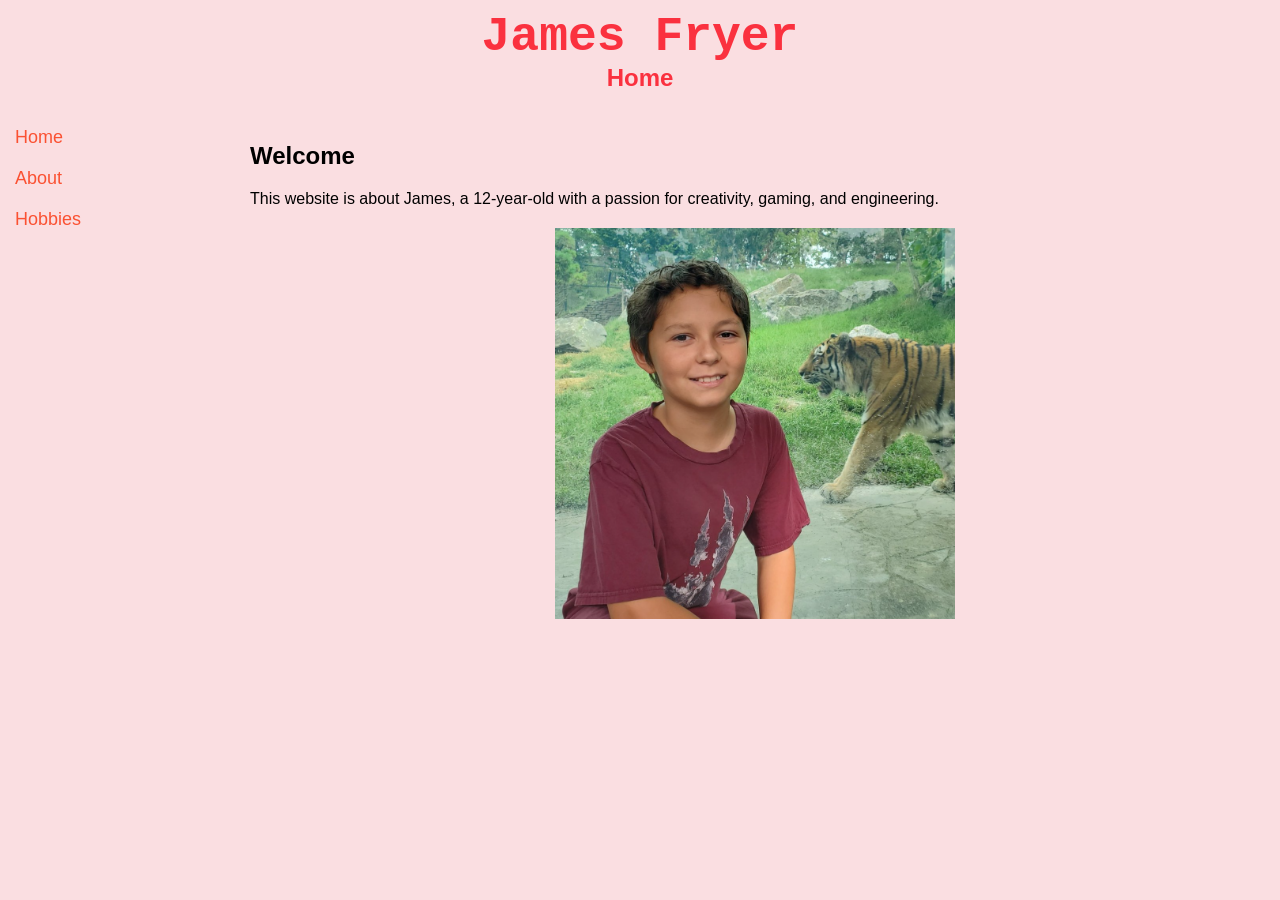
==== index.html @ 167870e2 "Upload the basic Biosite starting pages" ====
<!DOCTYPE html>
<html lang="en">
<head>
    <meta charset="UTF-8">
    <title>James Biography</title>
    <link rel="stylesheet" href="james.css">
</head>
<body>

<header>
    <h1 class="main-title">James Fryer</h1>
    <h2 class="sub-title">Home</h2>
</header>

<div class="container">
    <nav>
        <a href="index.html">Home</a>
        <a href="about.html">About</a>
        <a href="hobbies.html">Hobbies</a>
    </nav>

    <main>
        <h2>Welcome</h2>        
        <p>This website is about James, a 12-year-old with a passion for creativity, gaming, and engineering.</p>
        <img src="photos/profile.png" alt="James Profile Picture" class="center-img">
    </main>
</div>

</body>
</html>
---- james.css ----
body {
    background-color: #FADEE1;
    font-family: Arial, sans-serif;
    margin: 0;
}

header {
    text-align: center;
    padding: 10px;
}

.main-title {
    font-size: 48px;
    color: #FA313F;
    font-family: "Courier New";
    margin: 0;
}

.sub-title {
    font-size: 24px;
    color: #FA313F;
    margin: 0;
}

.container {
    display: flex;
}

nav {
    width: 200px;
    display: flex;
    flex-direction: column;
    padding: 15px;
}

nav a {
    color: #FA5132;
    margin: 10px 0;
    text-decoration: none;
    font-size: 18px;
    display: block;
}

nav a:visited {
    color: #DD32FA;
}

main {
    flex: 1;
    padding: 20px;
}

.center-img {
    display: block;
    margin: 20px auto;
    width: 400px;
}

.gallery {
    display: flex;
    justify-content: space-between;
    margin-top: 20px;
}

.gallery img {
    width: 30%;
    border-radius: 10px;
}

.float-img {
    float: right;
    width: 180px;
    margin: 10px;
    border-radius: 10px;
}

.float-img.top {
    margin-top: 0;
}

.float-img.middle {
    margin-top: 40px;
}

.float-img.bottom {
    margin-top: 40px;
}

.float-left {
    float: left;
    width: 180px;
    margin: 10px;
    border-radius: 10px;
}

main::after {
    content: "";
    display: block;
    clear: both;
}

.clear {
    clear: right;
}
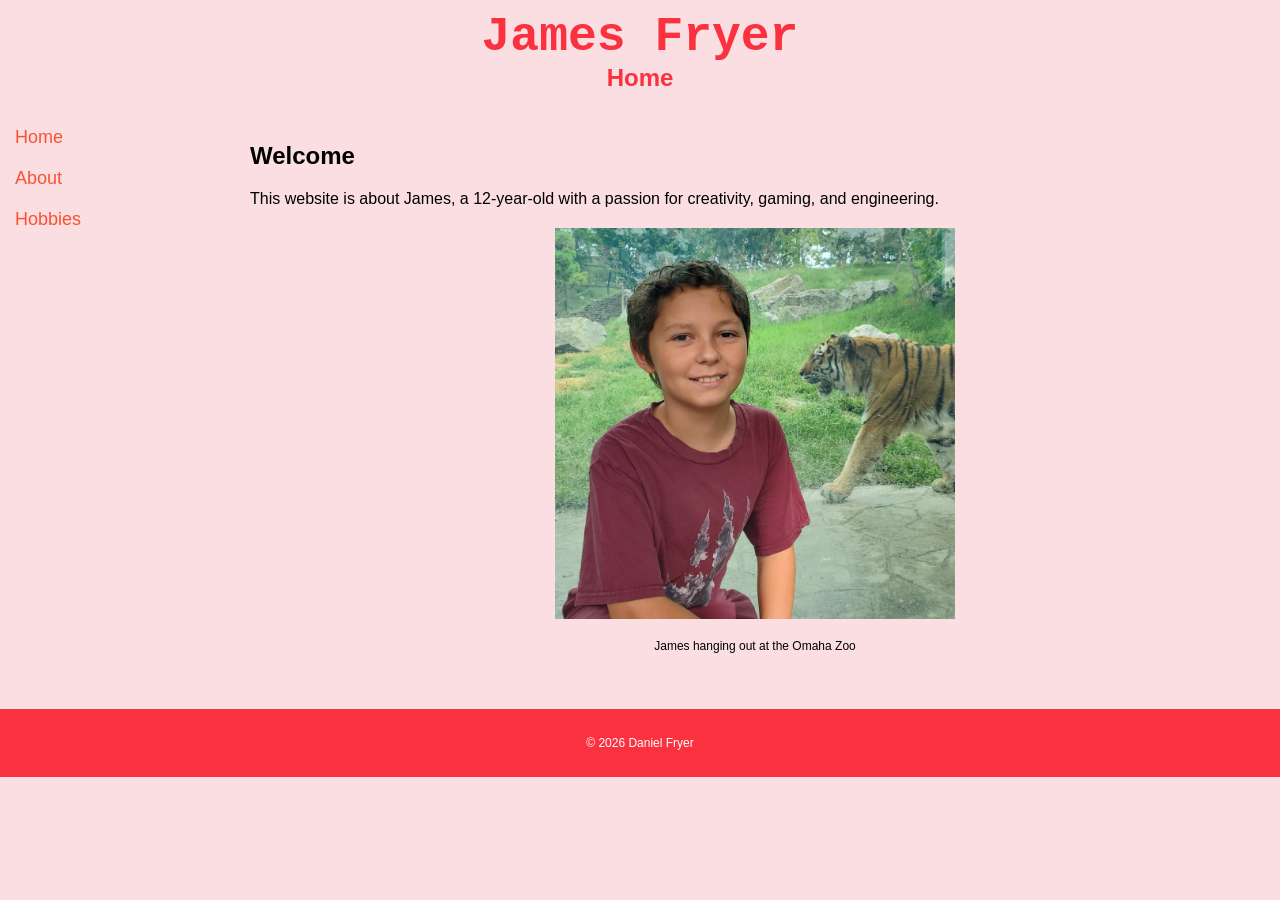
==== commit c5eb8cb3: "Update the bio site for mod 7" ====
--- a/index.html
+++ b/index.html
@@ -1,6 +1,10 @@
 <!DOCTYPE html>
 <html lang="en">
 <head>
+    <!-- 
+        Name: Daniel Fryer
+        CSD 340 Assignment 6.3 index
+    -->
     <meta charset="UTF-8">
     <title>James Biography</title>
     <link rel="stylesheet" href="james.css">
@@ -22,9 +26,16 @@
     <main>
         <h2>Welcome</h2>        
         <p>This website is about James, a 12-year-old with a passion for creativity, gaming, and engineering.</p>
-        <img src="photos/profile.png" alt="James Profile Picture" class="center-img">
+        <figure>
+            <img src="photos/profile.png" alt="James Profile Picture" class="center-img">
+            <figcaption>James hanging out at the Omaha Zoo</figcaption>
+        </figure>
     </main>
 </div>
 
+<footer>
+    <p>&copy; 2026 Daniel Fryer</p>
+</footer>
+
 </body>
 </html>
--- a/james.css
+++ b/james.css
@@ -1,3 +1,9 @@
+/*
+<!-- 
+        Name: Daniel Fryer
+        CSD 340 Assignment 6.3 css
+    -->
+*/
 body {
     background-color: #FADEE1;
     font-family: Arial, sans-serif;
@@ -62,8 +68,13 @@
     margin-top: 20px;
 }
 
+.gallery figure {
+    width: 30%;
+    text-align: center;
+}
+
 .gallery img {
-    width: 30%;
+    width: 100%;
     border-radius: 10px;
 }
 
@@ -101,4 +112,22 @@
 
 .clear {
     clear: right;
+}
+
+footer {
+    text-align: center;
+    padding: 15px;
+    background-color: #FA313F;
+    color: white;
+    margin-top: 20px;
+    font-size: 12px;
+}
+
+figure {
+    text-align: center;
+}
+
+figcaption {
+    text-align: center;
+    font-size: 12px;
 }
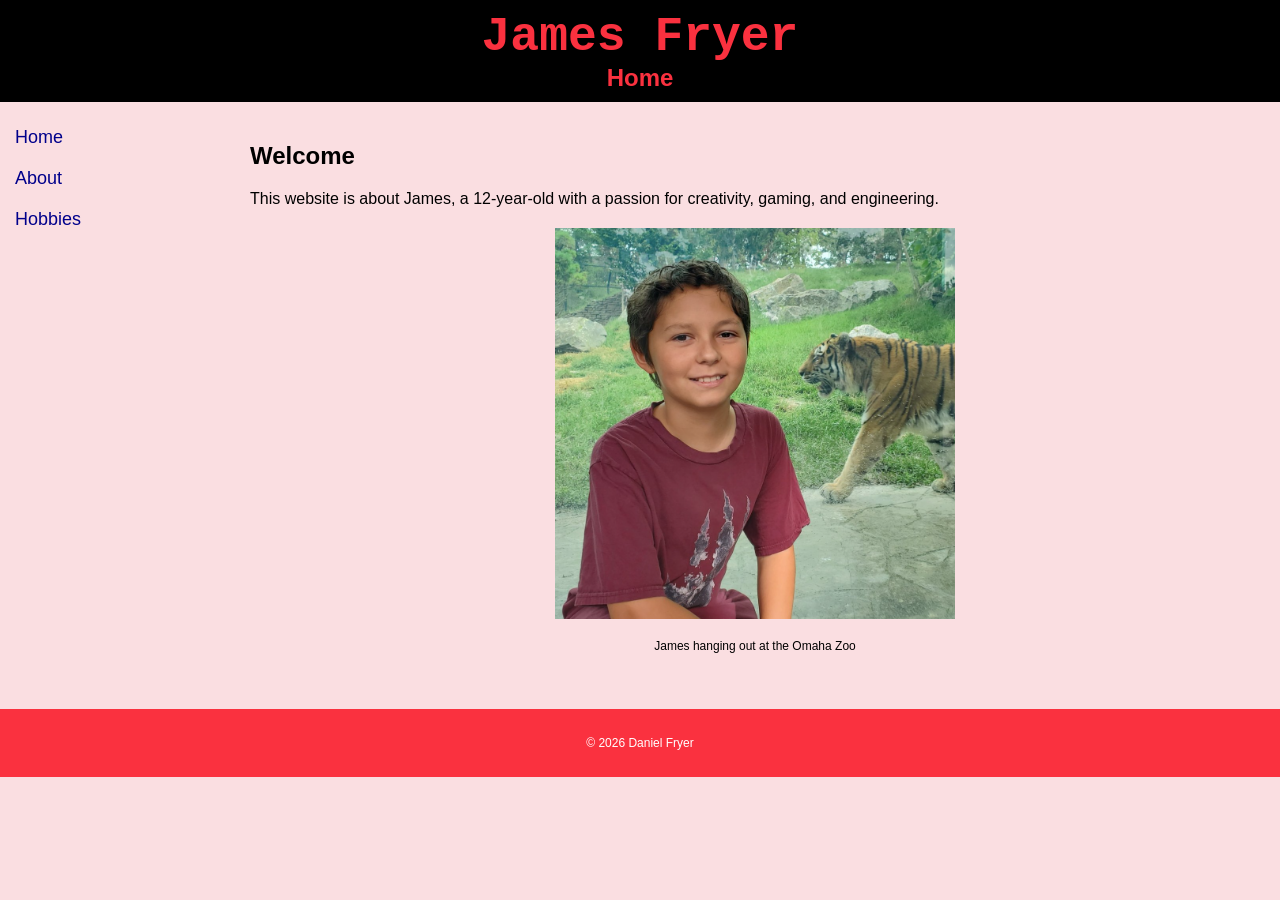
==== commit ef8a4fc2: "Updated Links" ====
--- a/index.html
+++ b/index.html
@@ -9,7 +9,7 @@
     <title>James Biography</title>
     <link rel="stylesheet" href="james.css">
 </head>
-<body>
+<body> 
 
 <header>
     <h1 class="main-title">James Fryer</h1>
--- a/james.css
+++ b/james.css
@@ -1,7 +1,7 @@
 /*
 <!-- 
         Name: Daniel Fryer
-        CSD 340 Assignment 6.3 css
+        CSD 340 Assignment 7.3 css
     -->
 */
 body {
@@ -13,6 +13,7 @@
 header {
     text-align: center;
     padding: 10px;
+    background-color: black;
 }
 
 .main-title {
@@ -39,8 +40,8 @@
     padding: 15px;
 }
 
-nav a {
-    color: #FA5132;
+nav a:link {
+    color: darkblue;
     margin: 10px 0;
     text-decoration: none;
     font-size: 18px;
@@ -48,7 +49,12 @@
 }
 
 nav a:visited {
-    color: #DD32FA;
+    color: darkred;
+}
+
+nav a:hover {
+    text-decoration: underline;
+    color: fuchsia;
 }
 
 main {
